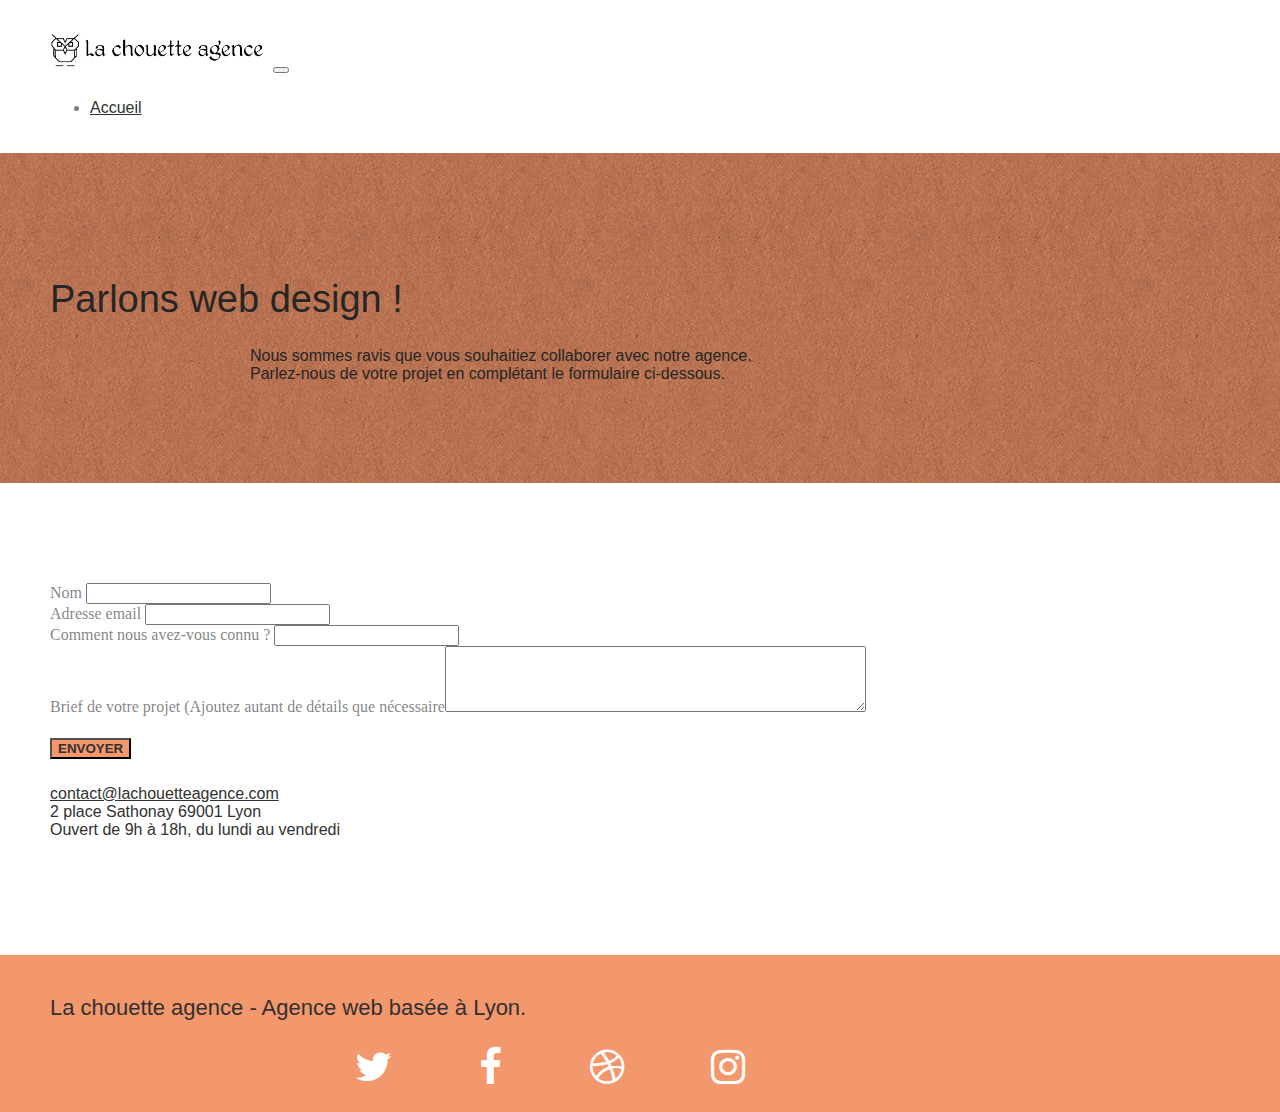
==== page2.html @ eb64a0ef "description meta" ====
<!DOCTYPE html>
<html lang="fr">
	<head>
		<meta charset="utf-8" />
		<meta
			name="viewport"
			content="width=device-width, initial-scale=1.0, viewport-fit=cover"
		/>

		<meta
			property="og:url"
			content="https://levequebenjamin.github.io/BenjaminLeveque_4_28122020/"
		/>
		<meta
			property="og:title"
			content="La chouette agence I Agence web design qui aide les entreprises à devenir attractives et visibles sur Internet I Lyon"
		/>
		<meta
			property="og:description"
			content="Plus votre activité est basée dans une grande ville plus la concurrence sera forte. Alors N'attendez plus, faites-vous accompagner par La Chouette Agence"
		/>
		<meta
			property="og:image"
			content="https://levequebenjamin.github.io/BenjaminLeveque_4_28122020/img/la-chouette-agence-banniere1.webp"
		/>

		<meta
			name="description"
			content="Plus votre activité est basée dans une grande ville plus la concurrence sera forte. Alors N'attendez plus, faites-vous accompagner par La Chouette Agence"
		/>

		<link rel="shortcut icon" type="image/png" href="favicon.webp" />

		<link rel="stylesheet" href="style.min.css" />
		<link rel="stylesheet" href="./css/font-awesome.min.css" />
		<link rel="stylesheet" href="./css/et-line.min.css" />

		<script src="https://code.jquery.com/jquery-3.5.1.min.js" integrity="sha256-9/aliU8dGd2tb6OSsuzixeV4y/faTqgFtohetphbbj0=" crossorigin="anonymous" ></script>
		<link rel="stylesheet" href="https://cdn.jsdelivr.net/npm/bootstrap@4.5.3/dist/css/bootstrap.min.css" integrity="sha384-TX8t27EcRE3e/ihU7zmQxVncDAy5uIKz4rEkgIXeMed4M0jlfIDPvg6uqKI2xXr2" crossorigin="anonymous">
		
		<script src="./js/jqBootstrapValidation.min.js" defer></script>
		<script src="./js/formHandler.min.js" defer></script>

		<title>Contact - La Chouette Agence - Agence web design - Lyon</title>
	</head>

	<body>
		<!-- Principal conteneur -->
		<main class="page-container">
			<!-- bloc-0 -->
			<header class="bloc bgc-white l-bloc" id="bloc-0">
				<!-- AJOUT BALISE HEADER -->
				<div class="container bloc-sm">
					<nav class=" navbar navbar-expand-lg navbar-light">
						<a class="navbar-brand" href="index.html"><img
							src="img/la-chouette-agence.webp"
							alt="La Chouette Agence, web design à Lyon"
						/></a>
						<button class="navbar-toggler" type="button" data-toggle="collapse" data-target="#navbarNav" aria-controls="navbarNav" aria-expanded="false" aria-label="Toggle navigation">
							<span class="navbar-toggler-icon"></span>
						</button>
						<div class="collapse navbar-collapse justify-content-end" id="navbarNav">
							<ul class="focus navbar-nav">
								<li class="nav-item">
									<a class="nav-link" href="index.html">Accueil</a>
								</li>
							</ul>
						</div>
					</nav>
				</div>
			</header>
			<!-- bloc-0 END -->

			<!-- bloc-6 -->
			<section
				class="bloc bg-repeat bgc-atomic-tangerine d-bloc bloc-bg-texture texture-paper"
				id="bloc-6"
			>
				<div class="container bloc-lg">
					<div class="row">
						<div class="col-sm-12">
							<h1 class="text-center hero-bloc-text">Parlons web design !</h1>
							<p class="text-center mg-lg tight-width-whitespace">
								Nous sommes ravis que vous souhaitiez collaborer avec notre
								agence.<br />
								Parlez-nous de votre projet en complétant le formulaire
								ci-dessous.
							</p>
						</div>
					</div>
				</div>
			</section>
			<!-- bloc-6 END -->

			<!-- bloc-7 -->
			<div class="bgc-white l-bloc" id="bloc-7">
				<div class="container bloc-lg">
					<div class="row">
						<div class="col-sm-6">
							<form id="form_1">
								<div class="form-group">
									<label>
										Nom <input id="name" class="form-control" required
									/></label>
								</div>
								<div class="form-group">
									<label>
										Adresse email
										<input
											id="email"
											class="form-control"
											type="email"
											required
									/></label>
								</div>
								<div class="form-group">
									<label>
										Comment nous avez-vous connu ?
										<input
											class="form-control"
											type="email"
											required
											id="input_504"
									/></label>
								</div>
								<div class="form-group">
									<label>
										Brief de votre projet (Ajoutez autant de détails que
										nécessaire<textarea
											id="message"
											class="form-control"
											rows="4"
											cols="50"
											required
										></textarea>
									</label>
								</div>
								<button
									class="bloc-button btn btn-lg btn-block cta-hero btn-atomic-tangerine"
									type="submit"
								>
									Envoyer
								</button>
							</form>
						</div>
						<div class="col-sm-6">
							<p>
								<a href="mailto:bosso27@live.fr">contact@lachouetteagence.com</a><br />2 place Sathonay 69001 Lyon<br />Ouvert
								de 9h à 18h, du lundi au vendredi<br />
							</p>
						</div>
					</div>
				</div>
			</div>
			<!-- bloc-7 END -->
			
			<!-- Footer - bloc-8 -->
			<!-- AJOUT BALISE FOOTER / SEO -->
			<footer class="bloc bgc-atomic-tangerine d-bloc" id="bloc-8">
				<div class="container bloc-sm">
					<div class="row">
						<div class="col-sm-12">
							<!-- AJOUT H2 /SEO -->
							<h2 class="text-center">
								La chouette agence - Agence web basée à Lyon.<br />
							</h2>
							<div class="row-no-gutters social rowFlex">
								<div class="col-sm-3">
									<div class="text-center">
										<!-- AJOUT LIEN TWITTER / SEO -->
										<a class="social dimI" href="https://twitter.com"
											><span
												class="fa fa-twitter icon-md padI"
												aria-hidden="true"
											></span
											><span class="hors-ecran">Marche : </span>
										</a>
									</div>
								</div>
								<div class="col-sm-3">
									<div class="text-center">
										<!-- AJOUT LIEN FACEBOOK / SEO -->
										<a class="social dimI" href="https://facebook.com"
											><span
												class="fa fa-facebook icon-md padI"
												aria-hidden="true"
											></span
											><span class="hors-ecran">Marche : </span></a
										>
									</div>
								</div>
								<div class="col-sm-3">
									<div class="text-center">
										<!-- AJOUT LIEN DRIBBBLE / SEO -->
										<a class="social dimI" href="https://dribbble.com"
											><span
												class="fa fa-dribbble icon-md padI"
												aria-hidden="true"
											></span
											><span class="hors-ecran">Marche : </span></a
										>
									</div>
								</div>
								<div class="col-sm-3">
									<div class="text-center">
										<!-- AJOUT LIEN INSTAGRAM / SEO -->
										<a class="social dimI" href="https://instagram.com"
											><span
												class="fa fa-instagram icon-md padI"
												aria-hidden="true"
											></span
											><span class="hors-ecran">Marche : </span></a
										>
									</div>
								</div>
							</div>
						</div>
					</div>
				</div>
			</footer>
			<!-- Footer - bloc-8 END -->
		</main>
		<!-- Principal conteneur END -->
		<script src="https://cdn.jsdelivr.net/npm/bootstrap@4.5.3/dist/js/bootstrap.bundle.min.js" integrity="sha384-ho+j7jyWK8fNQe+A12Hb8AhRq26LrZ/JpcUGGOn+Y7RsweNrtN/tE3MoK7ZeZDyx" crossorigin="anonymous"></script>
	</body>
</html>
---- style.min.css ----
body{margin:0;padding:0;background:#fff;overflow-x:hidden;-webkit-font-smoothing:antialiased;-moz-osx-font-smoothing:grayscale}a,button{transition:all .3s ease-in-out;outline:0!important}a:hover{text-decoration:none;cursor:pointer}.bloc{width:100%;clear:both;background:50% 50% no-repeat;padding:0 50px;-webkit-background-size:cover;-moz-background-size:cover;-o-background-size:cover;background-size:cover;position:relative}.bloc .container{padding-left:0;padding-right:0}.bloc-lg{padding:100px 50px}.bloc-md{padding:50px}.bloc-sm{padding:20px 20px}.bg-b-edge,.bg-br-edge,.bg-center,.bg-l-edge,.bg-r-edge,.bg-repeat,.bg-t-edge{-webkit-background-size:auto!important;-moz-background-size:auto!important;-o-background-size:auto!important;background-size:auto!important}.bg-repeat{background:repeat}.bg-t-edge{background:top no-repeat}.bloc-bg-texture::before{content:"";background-size:2px 2px;position:absolute;top:0;bottom:0;left:0;right:0}.texture-paper::before{background:url(https://levequebenjamin.github.io/BenjaminLeveque_4_28122020/img/texture-paper.webp);background-size:280px 280px}.b-parallax{background-attachment:fixed}.d-bloc{color:rgba(255,255,255,.7)}.d-bloc button:hover{color:rgba(255,255,255)}.d-bloc .a-btn,.d-bloc .navbar a,.d-bloc .navbar-brand,.d-bloc a .icon-lg,.d-bloc a .icon-md,.d-bloc a .icon-sm,.d-bloc h1 a,.d-bloc h2 a,.d-bloc h3 a,.d-bloc h4 a,.d-bloc h5 a,.d-bloc h6 a,.d-bloc p a{color:rgba(255,255,255)}.d-bloc .a-btn:hover,.d-bloc .navbar a:hover,.d-bloc .navbar-brand:hover,.d-bloc a:hover .icon-lg,.d-bloc a:hover .icon-md,.d-bloc a:hover .icon-sm,.d-bloc h1 a:hover,.d-bloc h2 a:hover,.d-bloc h3 a:hover,.d-bloc h4 a:hover,.d-bloc h5 a:hover,.d-bloc h6 a:hover,.d-bloc p a:hover{color:#364577}.d-bloc .navbar-toggle .icon-bar{background:rgba(255,255,255,1)}.l-bloc{color:rgba(0,0,0,.5)}.l-bloc button:hover{color:rgba(0,0,0,.7)}.l-bloc .a-btn,.l-bloc .navbar a,.l-bloc .navbar-brand,.l-bloc a .icon-lg,.l-bloc a .icon-md,.l-bloc a .icon-sm,.l-bloc h1 a,.l-bloc h2 a,.l-bloc h3 a,.l-bloc h4 a,.l-bloc h5 a,.l-bloc h6 a,.l-bloc p a{color:rgba(0,0,0,.6)}.l-bloc .a-btn:hover,.l-bloc .navbar a:hover,.l-bloc .navbar-brand:hover,.l-bloc a:hover .icon-lg,.l-bloc a:hover .icon-md,.l-bloc a:hover .icon-sm,.l-bloc h1 a:hover,.l-bloc h2 a:hover,.l-bloc h3 a:hover,.l-bloc h4 a:hover,.l-bloc h5 a:hover,.l-bloc h6 a:hover,.l-bloc p a:hover{color:rgba(0,0,0,1)}.l-bloc .navbar-toggle .icon-bar{color:rgba(0,0,0,.6)}.voffset{margin-top:30px}.voffset-lg{margin-top:80px}.row-no-gutters{margin-right:0;margin-left:0}.row.row-no-gutters>[class*=" col-"],.row.row-no-gutters>[class^=col-]{padding-right:0;padding-left:0}#bloc-1-hero h1{font-size:32px}.navbar{margin-bottom:0;z-index:1}.navbar-brand{height:auto;margin:3px 15px;padding:0;font-size:25px;font-weight:400;font-weight:600;line-height:44px}.navbar-brand img{height:40px;margin:10px 5px 0 0;display:inline}.navbar-brand img[src$=svg]{min-width:100px}.nav-center .navbar-brand img{margin:0}.navbar .nav{padding-top:2px;margin-right:-16px;float:right;z-index:1}.nav>li{float:left;margin-top:4px;font-size:16px}.nav>li a:focus,.nav>li a:hover{background:0 0}.navbar-toggle:hover{background:0 0!important}.navbar-toggle .icon-bar{background-color:rgba(0,0,0,.5);width:36px;padding-top:5px;padding-bottom:5px}@media (min-width:768px){.site-navigation{position:absolute;top:50%;right:20px;transform:translate(0,-50%);-webkit-transform:translateY(-50%)}.nav-center{text-align:center}.nav-center .navbar-header{width:100%}.nav-center .nav>li,.nav-center .navbar-brand,.nav-center .navbar-header{float:none;display:inline-block}.nav-center .site-navigation{position:relative;width:100%;right:0;margin-right:0;margin-top:20px}}.nav>li>.dropdown a{background:0 0!important;display:block;padding:14px 15px}.mg-md{margin-top:10px;margin-bottom:20px}.mg-lg{margin-top:10px;margin-bottom:40px}.btn{margin:0 10px 10px 0}.btn-d,.btn-d:focus,.btn-d:hover{color:#fff;background:rgba(0,0,0,.3)}button{outline:0!important}.btn-rd{border-radius:40px}.btn-clean{border:1px solid rgba(0,0,0,.08);border-bottom-color:rgba(0,0,0,.1);text-shadow:0 1px 0 rgba(0,0,1,.1);box-shadow:0 1px 3px rgba(0,0,1,.25),inset 0 1px 0 0 rgba(255,255,255,.15)}.icon-md{font-size:40px!important}.icon-lg{font-size:60px!important}.sm-shadow{text-shadow:0 1px 2px rgba(0,0,0,.3)}a[data-lightbox]{position:relative;display:block;text-align:center}a[data-lightbox]:hover::before{content:"+";font-family:HelveticaNeue-Light,"Helvetica Neue Light","Helvetica Neue",Helvetica,Arial;font-size:32px;width:50px;height:50px;margin-left:-25px;border-radius:50%;background:rgba(0,0,0,.6);color:#fff;font-weight:100;z-index:1;position:absolute;top:50%;transform:translateY(-50%);-webkit-transform:translateY(-50%)}a[data-lightbox]:hover img{opacity:.6;-webkit-animation-fill-mode:none;animation-fill-mode:none}.lightbox-caption{padding:20px;color:#fff;background:rgba(0,0,0,.5);position:absolute;left:15px;right:15px;bottom:5px}.snapshot-lb .lightbox-caption{padding:0;color:rgba(0,0,0,.5);background:0 0}.btn,a,h1,h2,h3,h4,h5,h6,p{font-family:helvetica;font-weight:400;color:#313131!important}.container{max-width:1000px}.hero-bloc-text{font-size:38px}.tight-width-whitespace{max-width:600px;margin:auto auto auto auto}.h1{font-size:20px;font-family:"Open Sans"}.cta-hero{margin-top:22px;color:#fff!important;text-transform:uppercase;font-weight:700}.social{max-width:400px;margin:auto auto auto auto}h2{font-size:22px;line-height:1.4em}h3{font-size:15px;text-transform:uppercase;font-weight:700;color:#333!important}.med-width-whitespace{max-width:800px;margin:auto auto auto auto;box-shadow:0 0 0 #000}h1{color:#333!important}h4{color:#333!important}.icons{margin-bottom:14px;margin-top:24px}.white{color:#fff!important}.portfolio-thumb{margin-bottom:24px}.portfolio-row{margin-bottom:44px;margin-top:50px}.black-background{background-color:rgba(165,147,99,.7);padding:40px 40px 40px 40px}.bgc-white{background-color:#fff}.bgc-dark-slate-blue{background-color:#364577}.bgc-atomic-tangerine{background-color:#f3976c}.tc-white{color:#f3976c!important}.btn-atomic-tangerine{background:#f3976c!important;color:#313131!important}.btn-atomic-tangerine:hover{background:#364577!important;color:#fff!important}.icon-dark-slate-blue{color:#364577!important;border-color:#364577!important}.bg-lines-h2-bg{background-image:url(https://levequebenjamin.github.io/BenjaminLeveque_4_28122020/img/lines-h2-bg.webp)}.bg-banniere{background-image:url(https://levequebenjamin.github.io/BenjaminLeveque_4_28122020/img/la-chouette-agence-banniere.webp)}.bg-presentation{background-image:url(https://levequebenjamin.github.io/BenjaminLeveque_4_28122020/img/image-de-presentation.webp)}@media (max-width:1024px){.bloc{padding-left:20px;padding-right:20px}}@media (max-width:992px) and (min-width:768px){.navbar .nav{max-width:80%}.nav-center.navbar .nav{max-width:100%}}@media only screen and (min-device-width:768px) and (max-device-width:1024px) and (orientation:landscape){.b-parallax{background-attachment:scroll}}@media only screen and (min-device-width:1024px) and (max-device-width:1366px) and (-webkit-min-device-pixel-ratio:1.5){.b-parallax{background-attachment:scroll}}@media (max-width:991px){.container{width:100%}.b-parallax{background-attachment:scroll}#hero-bloc,.page-container{overflow-x:hidden;position:relative}.bloc{padding-left:constant(safe-area-inset-left);padding-right:constant(safe-area-inset-right)}}@media (max-width:767px){.page-container{overflow-x:hidden;position:relative}h1,h2,h3,h4,h5,h6,p{padding-left:10px!important;padding-right:10px!important}.b-parallax{background-attachment:scroll}.navbar .nav{padding-top:0;border-top:1px solid rgba(0,0,0,.2);float:none!important}.navbar.row{margin-left:0;margin-right:0}.site-navigation{position:inherit;transform:none;-webkit-transform:none;-ms-transform:none}.nav>li{margin-top:0;border-bottom:1px solid rgba(0,0,0,.1);background:rgba(0,0,0,.05);text-align:left;padding-left:15px;width:100%}.nav>li:hover{background:rgba(0,0,0,.08)}#hero-bloc .navbar .nav{background:rgba(0,0,0,.8)}#hero-bloc .navbar .nav a{color:rgba(255,255,255,.6)}.hero{padding:50px 0}.hero-nav{left:-1px;right:-1px}.navbar-collapse{padding:0;overflow-x:hidden;-webkit-box-shadow:none;box-shadow:none}.navbar-brand img{width:auto}.bloc{padding-left:0;padding-right:0}.bloc-lg{padding:40px 0}.bloc-md,.bloc-sm{padding-left:0;padding-right:0}.a-block{padding:0 10px}.voffset{margin-top:5px}.voffset-md{margin-top:20px}.voffset-lg{margin-top:30px}}@media (max-width:400px){.bloc{padding-left:0;padding-right:0}}.focus li a:focus{background-color:#364577;color:#fff!important}.focus a:focus{background-color:#364577;color:#fff!important}.d-bloc a:focus .icon-md{color:#364577!important}a[data-lightbox]:focus img{opacity:.6;-webkit-animation-fill-mode:none;animation-fill-mode:none}.rowFlex{display:flex;justify-content:space-between}.marginImg img{margin:auto}@media all and (max-width:425px){.black-background{padding:20px 0 20px 0}}.padI{padding:5px}.hors-ecran{position:absolute;left:-99999rem}.widthArticle{width: 270px!important}.paddingPortfolioH2{padding-bottom:40px}.navbar-brand{margin:0!important}
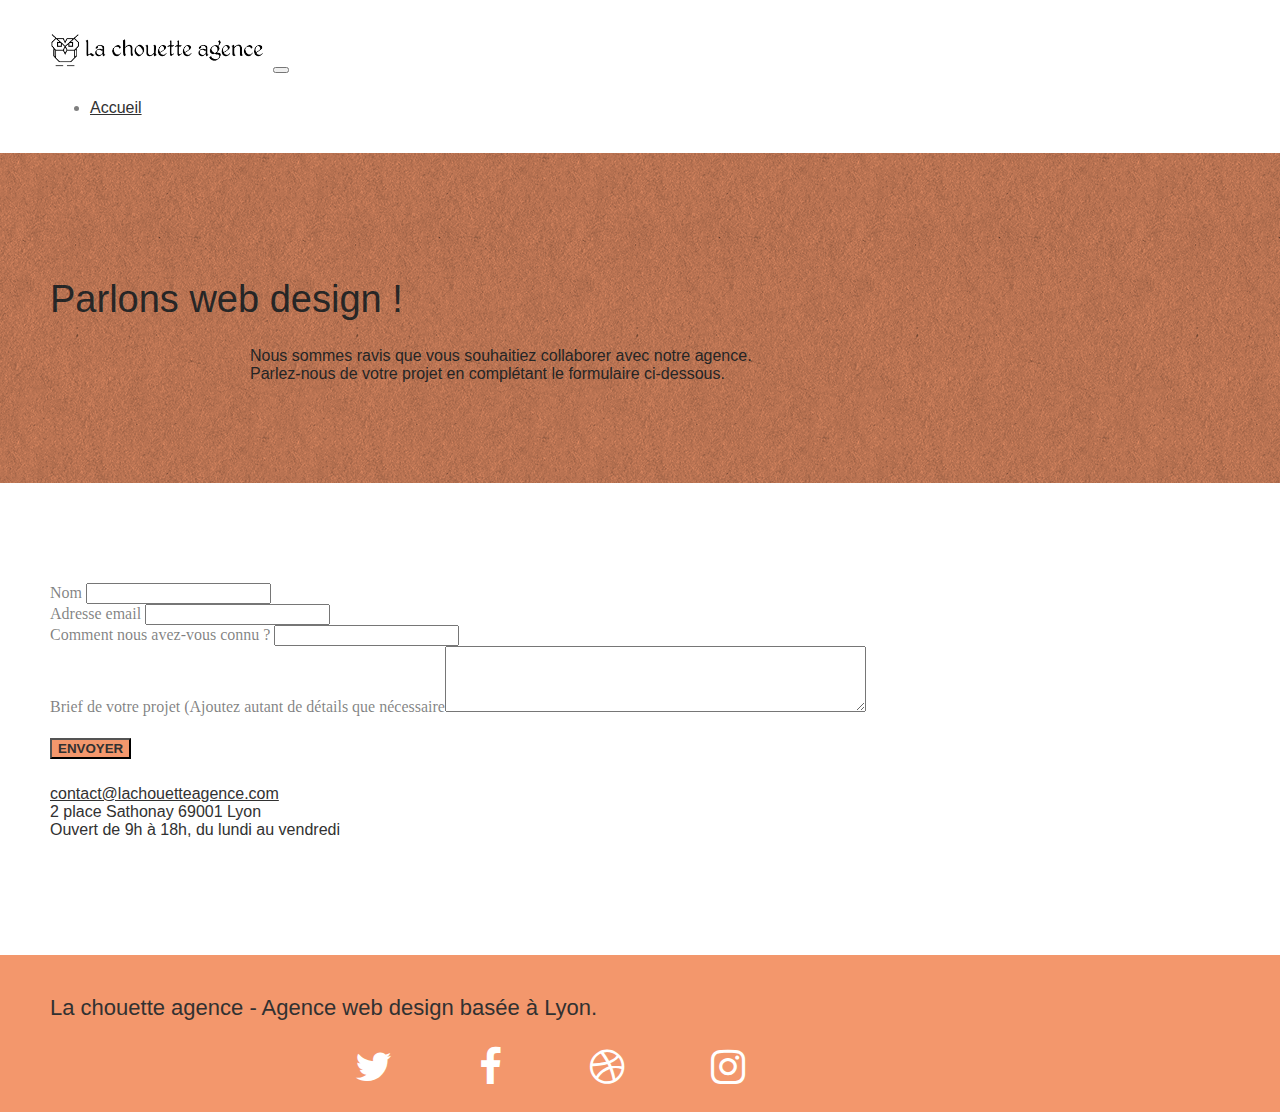
==== commit 167a7a5e: "derniere modif avant soutenance" ====
--- a/page2.html
+++ b/page2.html
@@ -6,27 +6,28 @@
 			name="viewport"
 			content="width=device-width, initial-scale=1.0, viewport-fit=cover"
 		/>
-
+		<!-- AJOUT OPEN GRAPH POUR RESEAUX SOCIAUX-->
 		<meta
 			property="og:url"
 			content="https://levequebenjamin.github.io/BenjaminLeveque_4_28122020/"
 		/>
 		<meta
 			property="og:title"
-			content="La chouette agence I Agence web design qui aide les entreprises à devenir attractives et visibles sur Internet I Lyon"
+			content="Page contact, La chouette agence, agence web design qui aide les entreprises à devenir attractives et visibles sur Internet basée à Lyon"
 		/>
 		<meta
 			property="og:description"
-			content="Plus votre activité est basée dans une grande ville plus la concurrence sera forte. Alors N'attendez plus, faites-vous accompagner par La Chouette Agence"
+			content="Page contact, faites-vous accompagner par La Chouette Agence, agence de web design basée à Lyon"
 		/>
 		<meta
 			property="og:image"
 			content="https://levequebenjamin.github.io/BenjaminLeveque_4_28122020/img/la-chouette-agence-banniere1.webp"
 		/>
 
+		<!-- AJOUT META DESCIPTION-->
 		<meta
 			name="description"
-			content="Plus votre activité est basée dans une grande ville plus la concurrence sera forte. Alors N'attendez plus, faites-vous accompagner par La Chouette Agence"
+			content="Page contact, faites-vous accompagner par La Chouette Agence, agence de web design basée à Lyon"
 		/>
 
 		<link rel="shortcut icon" type="image/png" href="favicon.webp" />
@@ -35,11 +36,22 @@
 		<link rel="stylesheet" href="./css/font-awesome.min.css" />
 		<link rel="stylesheet" href="./css/et-line.min.css" />
 
-		<script src="https://code.jquery.com/jquery-3.5.1.min.js" integrity="sha256-9/aliU8dGd2tb6OSsuzixeV4y/faTqgFtohetphbbj0=" crossorigin="anonymous" ></script>
-		<link rel="stylesheet" href="https://cdn.jsdelivr.net/npm/bootstrap@4.5.3/dist/css/bootstrap.min.css" integrity="sha384-TX8t27EcRE3e/ihU7zmQxVncDAy5uIKz4rEkgIXeMed4M0jlfIDPvg6uqKI2xXr2" crossorigin="anonymous">
-		
-		<script src="./js/jqBootstrapValidation.min.js" defer></script>
-		<script src="./js/formHandler.min.js" defer></script>
+		<!-- AJOUT CLE INTEGRITE JAVASCIPT ET BOOTSTRAP-->
+		<script
+			defer
+			src="https://code.jquery.com/jquery-3.5.1.min.js"
+			integrity="sha256-9/aliU8dGd2tb6OSsuzixeV4y/faTqgFtohetphbbj0="
+			crossorigin="anonymous"
+		></script>
+		<link
+			rel="stylesheet"
+			href="https://cdn.jsdelivr.net/npm/bootstrap@4.5.3/dist/css/bootstrap.min.css"
+			integrity="sha384-TX8t27EcRE3e/ihU7zmQxVncDAy5uIKz4rEkgIXeMed4M0jlfIDPvg6uqKI2xXr2"
+			crossorigin="anonymous"
+		/>
+
+		<script defer src="./js/jqBootstrapValidation.min.js"></script>
+		<script defer src="./js/formHandler.min.js"></script>
 
 		<title>Contact - La Chouette Agence - Agence web design - Lyon</title>
 	</head>
@@ -51,15 +63,27 @@
 			<header class="bloc bgc-white l-bloc" id="bloc-0">
 				<!-- AJOUT BALISE HEADER -->
 				<div class="container bloc-sm">
-					<nav class=" navbar navbar-expand-lg navbar-light">
-						<a class="navbar-brand" href="index.html"><img
-							src="img/la-chouette-agence.webp"
-							alt="La Chouette Agence, web design à Lyon"
+					<nav class="navbar navbar-expand-lg navbar-light">
+						<a class="navbar-brand" href="index.html"
+							><img
+								src="img/la-chouette-agence.webp"
+								alt="La Chouette Agence, web design à Lyon"
 						/></a>
-						<button class="navbar-toggler" type="button" data-toggle="collapse" data-target="#navbarNav" aria-controls="navbarNav" aria-expanded="false" aria-label="Toggle navigation">
+						<button
+							class="navbar-toggler"
+							type="button"
+							data-toggle="collapse"
+							data-target="#navbarNav"
+							aria-controls="navbarNav"
+							aria-expanded="false"
+							aria-label="Toggle navigation"
+						>
 							<span class="navbar-toggler-icon"></span>
 						</button>
-						<div class="collapse navbar-collapse justify-content-end" id="navbarNav">
+						<div
+							class="collapse navbar-collapse justify-content-end"
+							id="navbarNav"
+						>
 							<ul class="focus navbar-nav">
 								<li class="nav-item">
 									<a class="nav-link" href="index.html">Accueil</a>
@@ -145,15 +169,16 @@
 						</div>
 						<div class="col-sm-6">
 							<p>
-								<a href="mailto:bosso27@live.fr">contact@lachouetteagence.com</a><br />2 place Sathonay 69001 Lyon<br />Ouvert
-								de 9h à 18h, du lundi au vendredi<br />
+								<a href="mailto:bosso27@live.fr">contact@lachouetteagence.com</a
+								><br />2 place Sathonay 69001 Lyon<br />Ouvert de 9h à 18h, du
+								lundi au vendredi<br />
 							</p>
 						</div>
 					</div>
 				</div>
 			</div>
 			<!-- bloc-7 END -->
-			
+
 			<!-- Footer - bloc-8 -->
 			<!-- AJOUT BALISE FOOTER / SEO -->
 			<footer class="bloc bgc-atomic-tangerine d-bloc" id="bloc-8">
@@ -162,7 +187,7 @@
 						<div class="col-sm-12">
 							<!-- AJOUT H2 /SEO -->
 							<h2 class="text-center">
-								La chouette agence - Agence web basée à Lyon.<br />
+								La chouette agence - Agence web design basée à Lyon.<br />
 							</h2>
 							<div class="row-no-gutters social rowFlex">
 								<div class="col-sm-3">
@@ -221,6 +246,12 @@
 			<!-- Footer - bloc-8 END -->
 		</main>
 		<!-- Principal conteneur END -->
-		<script src="https://cdn.jsdelivr.net/npm/bootstrap@4.5.3/dist/js/bootstrap.bundle.min.js" integrity="sha384-ho+j7jyWK8fNQe+A12Hb8AhRq26LrZ/JpcUGGOn+Y7RsweNrtN/tE3MoK7ZeZDyx" crossorigin="anonymous"></script>
+		<!-- AJOUT CLE INTEGRITE BOOTSTRAP -->
+		<script
+			defer
+			src="https://cdn.jsdelivr.net/npm/bootstrap@4.5.3/dist/js/bootstrap.bundle.min.js"
+			integrity="sha384-ho+j7jyWK8fNQe+A12Hb8AhRq26LrZ/JpcUGGOn+Y7RsweNrtN/tE3MoK7ZeZDyx"
+			crossorigin="anonymous"
+		></script>
 	</body>
 </html>
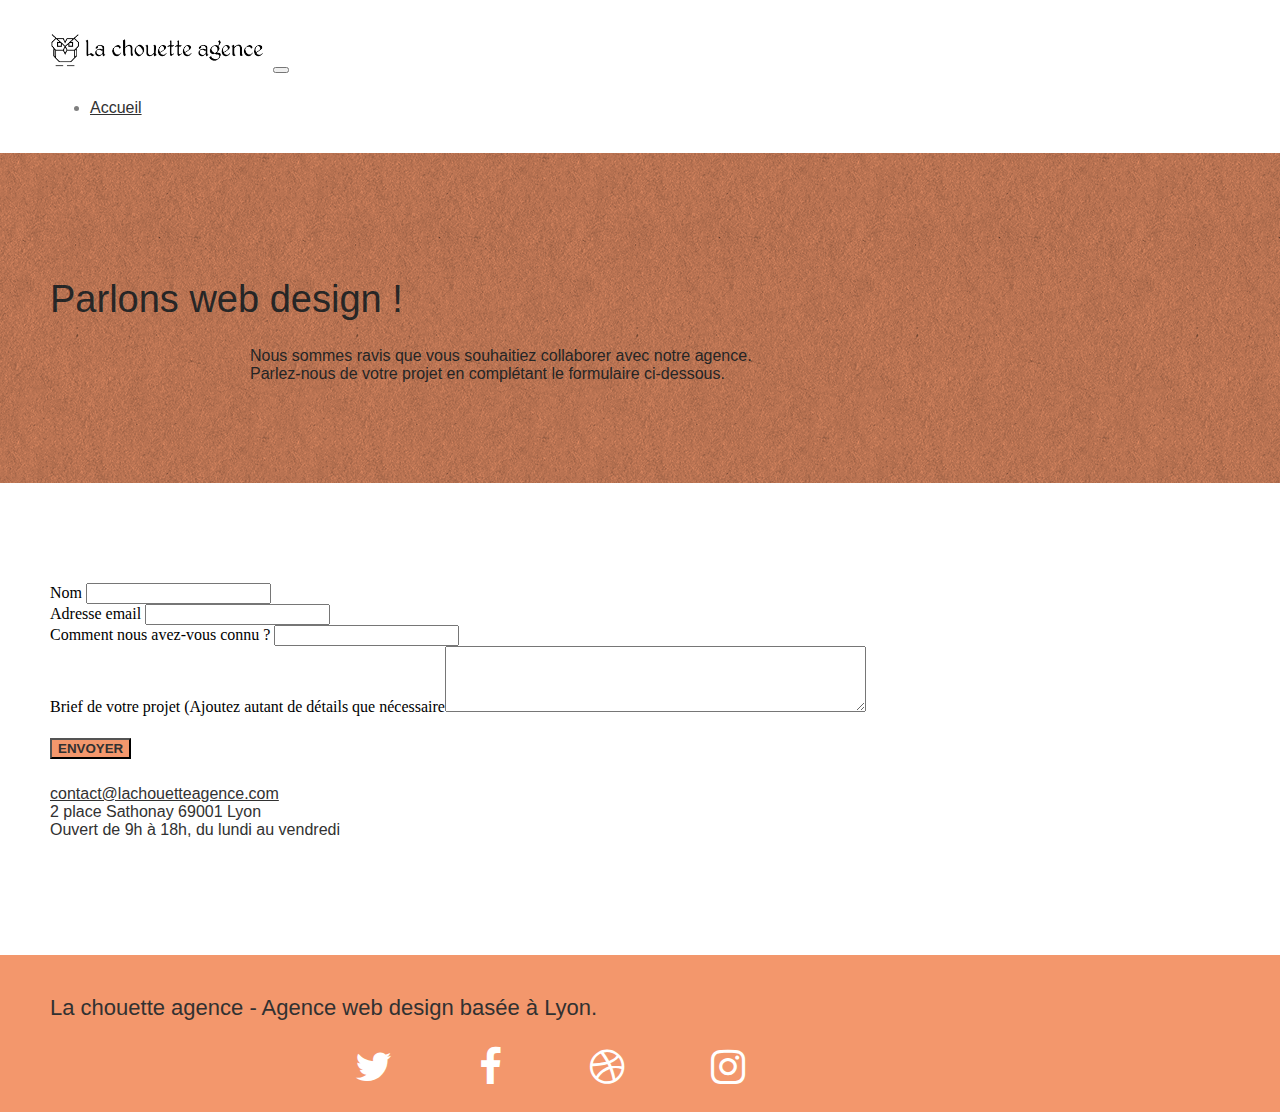
==== commit a3f8ae0b: "modif page contact" ====
--- a/page2.html
+++ b/page2.html
@@ -117,7 +117,7 @@
 			<!-- bloc-6 END -->
 
 			<!-- bloc-7 -->
-			<div class="bgc-white l-bloc" id="bloc-7">
+			<div id="bloc-7">
 				<div class="container bloc-lg">
 					<div class="row">
 						<div class="col-sm-6">
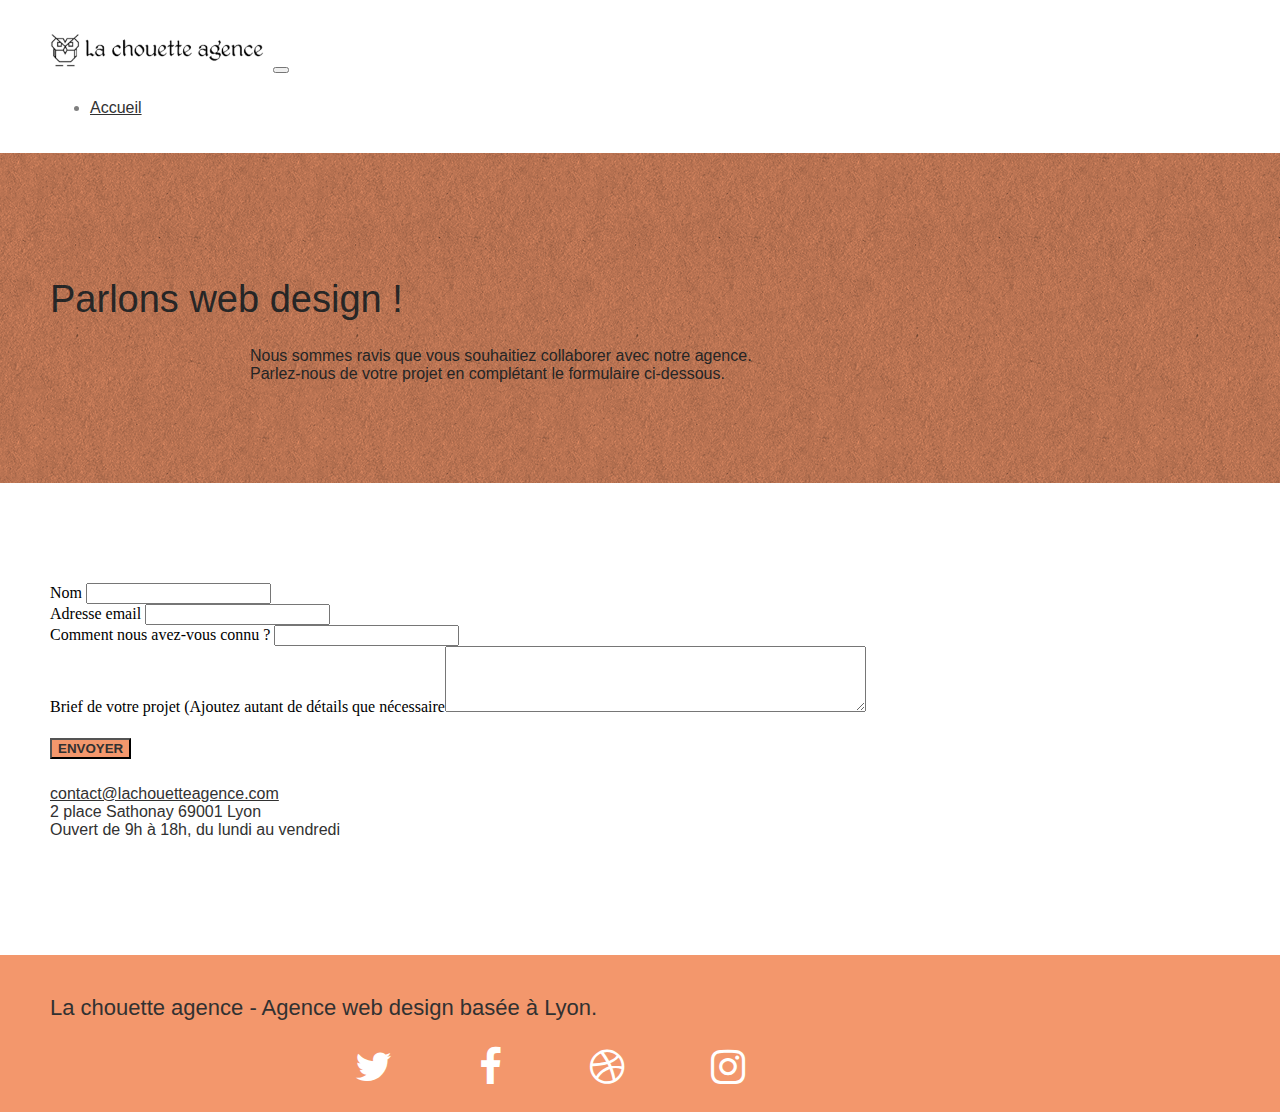
==== commit e75110dd: "google" ====
--- a/page2.html
+++ b/page2.html
@@ -53,6 +53,21 @@
 		<script defer src="./js/jqBootstrapValidation.min.js"></script>
 		<script defer src="./js/formHandler.min.js"></script>
 
+		<!-- Global site tag (gtag.js) - Google Analytics -->
+		<script
+			async
+			src="https://www.googletagmanager.com/gtag/js?id=G-M7PMS1FWGZ"
+		></script>
+		<script>
+			window.dataLayer = window.dataLayer || [];
+			function gtag() {
+				dataLayer.push(arguments);
+			}
+			gtag('js', new Date());
+
+			gtag('config', 'G-M7PMS1FWGZ');
+		</script>
+		
 		<title>Contact - La Chouette Agence - Agence web design - Lyon</title>
 	</head>
 
--- a/style.min.css
+++ b/style.min.css
@@ -1 +1,2 @@
-body{margin:0;padding:0;background:#fff;overflow-x:hidden;-webkit-font-smoothing:antialiased;-moz-osx-font-smoothing:grayscale}a,button{transition:all .3s ease-in-out;outline:0!important}a:hover{text-decoration:none;cursor:pointer}.bloc{width:100%;clear:both;background:50% 50% no-repeat;padding:0 50px;-webkit-background-size:cover;-moz-background-size:cover;-o-background-size:cover;background-size:cover;position:relative}.bloc .container{padding-left:0;padding-right:0}.bloc-lg{padding:100px 50px}.bloc-md{padding:50px}.bloc-sm{padding:20px 20px}.bg-b-edge,.bg-br-edge,.bg-center,.bg-l-edge,.bg-r-edge,.bg-repeat,.bg-t-edge{-webkit-background-size:auto!important;-moz-background-size:auto!important;-o-background-size:auto!important;background-size:auto!important}.bg-repeat{background:repeat}.bg-t-edge{background:top no-repeat}.bloc-bg-texture::before{content:"";background-size:2px 2px;position:absolute;top:0;bottom:0;left:0;right:0}.texture-paper::before{background:url(https://levequebenjamin.github.io/BenjaminLeveque_4_28122020/img/texture-paper.webp);background-size:280px 280px}.b-parallax{background-attachment:fixed}.d-bloc{color:rgba(255,255,255,.7)}.d-bloc button:hover{color:rgba(255,255,255)}.d-bloc .a-btn,.d-bloc .navbar a,.d-bloc .navbar-brand,.d-bloc a .icon-lg,.d-bloc a .icon-md,.d-bloc a .icon-sm,.d-bloc h1 a,.d-bloc h2 a,.d-bloc h3 a,.d-bloc h4 a,.d-bloc h5 a,.d-bloc h6 a,.d-bloc p a{color:rgba(255,255,255)}.d-bloc .a-btn:hover,.d-bloc .navbar a:hover,.d-bloc .navbar-brand:hover,.d-bloc a:hover .icon-lg,.d-bloc a:hover .icon-md,.d-bloc a:hover .icon-sm,.d-bloc h1 a:hover,.d-bloc h2 a:hover,.d-bloc h3 a:hover,.d-bloc h4 a:hover,.d-bloc h5 a:hover,.d-bloc h6 a:hover,.d-bloc p a:hover{color:#364577}.d-bloc .navbar-toggle .icon-bar{background:rgba(255,255,255,1)}.l-bloc{color:rgba(0,0,0,.5)}.l-bloc button:hover{color:rgba(0,0,0,.7)}.l-bloc .a-btn,.l-bloc .navbar a,.l-bloc .navbar-brand,.l-bloc a .icon-lg,.l-bloc a .icon-md,.l-bloc a .icon-sm,.l-bloc h1 a,.l-bloc h2 a,.l-bloc h3 a,.l-bloc h4 a,.l-bloc h5 a,.l-bloc h6 a,.l-bloc p a{color:rgba(0,0,0,.6)}.l-bloc .a-btn:hover,.l-bloc .navbar a:hover,.l-bloc .navbar-brand:hover,.l-bloc a:hover .icon-lg,.l-bloc a:hover .icon-md,.l-bloc a:hover .icon-sm,.l-bloc h1 a:hover,.l-bloc h2 a:hover,.l-bloc h3 a:hover,.l-bloc h4 a:hover,.l-bloc h5 a:hover,.l-bloc h6 a:hover,.l-bloc p a:hover{color:rgba(0,0,0,1)}.l-bloc .navbar-toggle .icon-bar{color:rgba(0,0,0,.6)}.voffset{margin-top:30px}.voffset-lg{margin-top:80px}.row-no-gutters{margin-right:0;margin-left:0}.row.row-no-gutters>[class*=" col-"],.row.row-no-gutters>[class^=col-]{padding-right:0;padding-left:0}#bloc-1-hero h1{font-size:32px}.navbar{margin-bottom:0;z-index:1}.navbar-brand{height:auto;margin:3px 15px;padding:0;font-size:25px;font-weight:400;font-weight:600;line-height:44px}.navbar-brand img{height:40px;margin:10px 5px 0 0;display:inline}.navbar-brand img[src$=svg]{min-width:100px}.nav-center .navbar-brand img{margin:0}.navbar .nav{padding-top:2px;margin-right:-16px;float:right;z-index:1}.nav>li{float:left;margin-top:4px;font-size:16px}.nav>li a:focus,.nav>li a:hover{background:0 0}.navbar-toggle:hover{background:0 0!important}.navbar-toggle .icon-bar{background-color:rgba(0,0,0,.5);width:36px;padding-top:5px;padding-bottom:5px}@media (min-width:768px){.site-navigation{position:absolute;top:50%;right:20px;transform:translate(0,-50%);-webkit-transform:translateY(-50%)}.nav-center{text-align:center}.nav-center .navbar-header{width:100%}.nav-center .nav>li,.nav-center .navbar-brand,.nav-center .navbar-header{float:none;display:inline-block}.nav-center .site-navigation{position:relative;width:100%;right:0;margin-right:0;margin-top:20px}}.nav>li>.dropdown a{background:0 0!important;display:block;padding:14px 15px}.mg-md{margin-top:10px;margin-bottom:20px}.mg-lg{margin-top:10px;margin-bottom:40px}.btn{margin:0 10px 10px 0}.btn-d,.btn-d:focus,.btn-d:hover{color:#fff;background:rgba(0,0,0,.3)}button{outline:0!important}.btn-rd{border-radius:40px}.btn-clean{border:1px solid rgba(0,0,0,.08);border-bottom-color:rgba(0,0,0,.1);text-shadow:0 1px 0 rgba(0,0,1,.1);box-shadow:0 1px 3px rgba(0,0,1,.25),inset 0 1px 0 0 rgba(255,255,255,.15)}.icon-md{font-size:40px!important}.icon-lg{font-size:60px!important}.sm-shadow{text-shadow:0 1px 2px rgba(0,0,0,.3)}a[data-lightbox]{position:relative;display:block;text-align:center}a[data-lightbox]:hover::before{content:"+";font-family:HelveticaNeue-Light,"Helvetica Neue Light","Helvetica Neue",Helvetica,Arial;font-size:32px;width:50px;height:50px;margin-left:-25px;border-radius:50%;background:rgba(0,0,0,.6);color:#fff;font-weight:100;z-index:1;position:absolute;top:50%;transform:translateY(-50%);-webkit-transform:translateY(-50%)}a[data-lightbox]:hover img{opacity:.6;-webkit-animation-fill-mode:none;animation-fill-mode:none}.lightbox-caption{padding:20px;color:#fff;background:rgba(0,0,0,.5);position:absolute;left:15px;right:15px;bottom:5px}.snapshot-lb .lightbox-caption{padding:0;color:rgba(0,0,0,.5);background:0 0}.btn,a,h1,h2,h3,h4,h5,h6,p{font-family:helvetica;font-weight:400;color:#313131!important}.container{max-width:1000px}.hero-bloc-text{font-size:38px}.tight-width-whitespace{max-width:600px;margin:auto auto auto auto}.h1{font-size:20px;font-family:"Open Sans"}.cta-hero{margin-top:22px;color:#fff!important;text-transform:uppercase;font-weight:700}.social{max-width:400px;margin:auto auto auto auto}h2{font-size:22px;line-height:1.4em}h3{font-size:15px;text-transform:uppercase;font-weight:700;color:#333!important}.med-width-whitespace{max-width:800px;margin:auto auto auto auto;box-shadow:0 0 0 #000}h1{color:#333!important}h4{color:#333!important}.icons{margin-bottom:14px;margin-top:24px}.white{color:#fff!important}.portfolio-thumb{margin-bottom:24px}.portfolio-row{margin-bottom:44px;margin-top:50px}.black-background{background-color:rgba(165,147,99,.7);padding:40px 40px 40px 40px}.bgc-white{background-color:#fff}.bgc-dark-slate-blue{background-color:#364577}.bgc-atomic-tangerine{background-color:#f3976c}.tc-white{color:#f3976c!important}.btn-atomic-tangerine{background:#f3976c!important;color:#313131!important}.btn-atomic-tangerine:hover{background:#364577!important;color:#fff!important}.icon-dark-slate-blue{color:#364577!important;border-color:#364577!important}.bg-lines-h2-bg{background-image:url(https://levequebenjamin.github.io/BenjaminLeveque_4_28122020/img/lines-h2-bg.webp)}.bg-banniere{background-image:url(https://levequebenjamin.github.io/BenjaminLeveque_4_28122020/img/la-chouette-agence-banniere.webp)}.bg-presentation{background-image:url(https://levequebenjamin.github.io/BenjaminLeveque_4_28122020/img/image-de-presentation.webp)}@media (max-width:1024px){.bloc{padding-left:20px;padding-right:20px}}@media (max-width:992px) and (min-width:768px){.navbar .nav{max-width:80%}.nav-center.navbar .nav{max-width:100%}}@media only screen and (min-device-width:768px) and (max-device-width:1024px) and (orientation:landscape){.b-parallax{background-attachment:scroll}}@media only screen and (min-device-width:1024px) and (max-device-width:1366px) and (-webkit-min-device-pixel-ratio:1.5){.b-parallax{background-attachment:scroll}}@media (max-width:991px){.container{width:100%}.b-parallax{background-attachment:scroll}#hero-bloc,.page-container{overflow-x:hidden;position:relative}.bloc{padding-left:constant(safe-area-inset-left);padding-right:constant(safe-area-inset-right)}}@media (max-width:767px){.page-container{overflow-x:hidden;position:relative}h1,h2,h3,h4,h5,h6,p{padding-left:10px!important;padding-right:10px!important}.b-parallax{background-attachment:scroll}.navbar .nav{padding-top:0;border-top:1px solid rgba(0,0,0,.2);float:none!important}.navbar.row{margin-left:0;margin-right:0}.site-navigation{position:inherit;transform:none;-webkit-transform:none;-ms-transform:none}.nav>li{margin-top:0;border-bottom:1px solid rgba(0,0,0,.1);background:rgba(0,0,0,.05);text-align:left;padding-left:15px;width:100%}.nav>li:hover{background:rgba(0,0,0,.08)}#hero-bloc .navbar .nav{background:rgba(0,0,0,.8)}#hero-bloc .navbar .nav a{color:rgba(255,255,255,.6)}.hero{padding:50px 0}.hero-nav{left:-1px;right:-1px}.navbar-collapse{padding:0;overflow-x:hidden;-webkit-box-shadow:none;box-shadow:none}.navbar-brand img{width:auto}.bloc{padding-left:0;padding-right:0}.bloc-lg{padding:40px 0}.bloc-md,.bloc-sm{padding-left:0;padding-right:0}.a-block{padding:0 10px}.voffset{margin-top:5px}.voffset-md{margin-top:20px}.voffset-lg{margin-top:30px}}@media (max-width:400px){.bloc{padding-left:0;padding-right:0}}.focus li a:focus{background-color:#364577;color:#fff!important}.focus a:focus{background-color:#364577;color:#fff!important}.d-bloc a:focus .icon-md{color:#364577!important}a[data-lightbox]:focus img{opacity:.6;-webkit-animation-fill-mode:none;animation-fill-mode:none}.rowFlex{display:flex;justify-content:space-between}.marginImg img{margin:auto}@media all and (max-width:425px){.black-background{padding:20px 0 20px 0}}.padI{padding:5px}.hors-ecran{position:absolute;left:-99999rem}.widthArticle{width: 270px!important}.paddingPortfolioH2{padding-bottom:40px}.navbar-brand{margin:0!important}+body{margin:0;padding:0;background:#fff;overflow-x:hidden;-webkit-font-smoothing:antialiased;-moz-osx-font-smoothing:grayscale}a,button{transition:all .3s ease-in-out;outline:0!important}a:hover{text-decoration:none;cursor:pointer}.bloc{width:100%;clear:both;background:50% 50% no-repeat;padding:0 50px;-webkit-background-size:cover;-moz-background-size:cover;-o-background-size:cover;background-size:cover;position:relative}.bloc .container{padding-left:0;padding-right:0}.bloc-lg{padding:100px 50px}.bloc-md{padding:50px}.bloc-sm{padding:20px 20px}.bg-b-edge,.bg-br-edge,.bg-center,.bg-l-edge,.bg-r-edge,.bg-repeat,.bg-t-edge{-webkit-background-size:auto!important;-moz-background-size:auto!important;-o-background-size:auto!important;background-size:auto!important}.bg-repeat{background:repeat}.bg-t-edge{background:top no-repeat}.bloc-bg-texture::before{content:"";background-size:2px 2px;position:absolute;top:0;bottom:0;left:0;right:0}.texture-paper::before{background:url(https://levequebenjamin.github.io/BenjaminLeveque_4_28122020/img/texture-paper.webp);background-size:280px 280px}.b-parallax{background-attachment:fixed}.d-bloc{color:rgba(255,255,255,.7)}.d-bloc button:hover{color:rgba(255,255,255)}.d-bloc .a-btn,.d-bloc .navbar a,.d-bloc .navbar-brand,.d-bloc a .icon-lg,.d-bloc a .icon-md,.d-bloc a .icon-sm,.d-bloc h1 a,.d-bloc h2 a,.d-bloc h3 a,.d-bloc h4 a,.d-bloc h5 a,.d-bloc h6 a,.d-bloc p a{color:rgba(255,255,255)}.d-bloc .a-btn:hover,.d-bloc .navbar a:hover,.d-bloc .navbar-brand:hover,.d-bloc a:hover .icon-lg,.d-bloc a:hover .icon-md,.d-bloc a:hover .icon-sm,.d-bloc h1 a:hover,.d-bloc h2 a:hover,.d-bloc h3 a:hover,.d-bloc h4 a:hover,.d-bloc h5 a:hover,.d-bloc h6 a:hover,.d-bloc p a:hover{color:#364577}.d-bloc .navbar-toggle .icon-bar{background:rgba(255,255,255,1)}.l-bloc{color:rgba(0,0,0,.5)}.l-bloc button:hover{color:rgba(0,0,0,.7)}.l-bloc .a-btn,.l-bloc .navbar a,.l-bloc .navbar-brand,.l-bloc a .icon-lg,.l-bloc a .icon-md,.l-bloc a .icon-sm,.l-bloc h1 a,.l-bloc h2 a,.l-bloc h3 a,.l-bloc h4 a,.l-bloc h5 a,.l-bloc h6 a,.l-bloc p a{color:rgba(0,0,0,.6)}.l-bloc .a-btn:hover,.l-bloc .navbar a:hover,.l-bloc .navbar-brand:hover,.l-bloc a:hover .icon-lg,.l-bloc a:hover .icon-md,.l-bloc a:hover .icon-sm,.l-bloc h1 a:hover,.l-bloc h2 a:hover,.l-bloc h3 a:hover,.l-bloc h4 a:hover,.l-bloc h5 a:hover,.l-bloc h6 a:hover,.l-bloc p a:hover{color:rgba(0,0,0,1)}.l-bloc .navbar-toggle .icon-bar{color:rgba(0,0,0,.6)}.voffset{margin-top:30px}.voffset-lg{margin-top:80px}.row-no-gutters{margin-right:0;margin-left:0}.row.row-no-gutters>[class*=" col-"],.row.row-no-gutters>[class^=col-]{padding-right:0;padding-left:0}#bloc-1-hero h1{font-size:32px}.navbar{margin-bottom:0;z-index:1}.navbar-brand{height:auto;margin:3px 15px;padding:0;font-size:25px;font-weight:400;font-weight:600;line-height:44px}.navbar-brand img{height:40px;margin:10px 5px 0 0;display:inline}.navbar-brand img[src$=svg]{min-width:100px}.nav-center .navbar-brand img{margin:0}.navbar .nav{padding-top:2px;margin-right:-16px;float:right;z-index:1}.nav>li{float:left;margin-top:4px;font-size:16px}.nav>li a:focus,.nav>li a:hover{background:0 0}.navbar-toggle:hover{background:0 0!important}.navbar-toggle .icon-bar{background-color:rgba(0,0,0,.5);width:36px;padding-top:5px;padding-bottom:5px}@media (min-width:768px){.site-navigation{position:absolute;top:50%;right:20px;transform:translate(0,-50%);-webkit-transform:translateY(-50%)}.nav-center{text-align:center}.nav-center .navbar-header{width:100%}.nav-center .nav>li,.nav-center .navbar-brand,.nav-center .navbar-header{float:none;display:inline-block}.nav-center .site-navigation{position:relative;width:100%;right:0;margin-right:0;margin-top:20px}}.nav>li>.dropdown a{background:0 0!important;display:block;padding:14px 15px}.mg-md{margin-top:10px;margin-bottom:20px}.mg-lg{margin-top:10px;margin-bottom:40px}.btn{margin:0 10px 10px 0}.btn-d,.btn-d:focus,.btn-d:hover{color:#fff;background:rgba(0,0,0,.3)}button{outline:0!important}.btn-rd{border-radius:40px}.btn-clean{border:1px solid rgba(0,0,0,.08);border-bottom-color:rgba(0,0,0,.1);text-shadow:0 1px 0 rgba(0,0,1,.1);box-shadow:0 1px 3px rgba(0,0,1,.25),inset 0 1px 0 0 rgba(255,255,255,.15)}.icon-md{font-size:40px!important}.icon-lg{font-size:60px!important}.sm-shadow{text-shadow:0 1px 2px rgba(0,0,0,.3)}a[data-lightbox]{position:relative;display:block;text-align:center}a[data-lightbox]:hover::before{content:"+";font-family:HelveticaNeue-Light,"Helvetica Neue Light","Helvetica Neue",Helvetica,Arial;font-size:32px;width:50px;height:50px;margin-left:-25px;border-radius:50%;background:rgba(0,0,0,.6);color:#fff;font-weight:100;z-index:1;position:absolute;top:50%;transform:translateY(-50%);-webkit-transform:translateY(-50%)}a[data-lightbox]:hover img{opacity:.6;-webkit-animation-fill-mode:none;animation-fill-mode:none}.lightbox-caption{padding:20px;color:#fff;background:rgba(0,0,0,.5);position:absolute;left:15px;right:15px;bottom:5px}.snapshot-lb .lightbox-caption{padding:0;color:rgba(0,0,0,.5);background:0 0}.btn,a,h1,h2,h3,h4,h5,h6,p{font-family:helvetica;font-weight:400;color:#313131!important}.container{max-width:1000px}.hero-bloc-text{font-size:38px}.tight-width-whitespace{max-width:600px;margin:auto auto auto auto}.h1{font-size:20px;font-family:"Open Sans"}.cta-hero{margin-top:22px;color:#fff!important;text-transform:uppercase;font-weight:700}.social{max-width:400px;margin:auto auto auto auto}h2{font-size:22px;line-height:1.4em}h3{font-size:15px;text-transform:uppercase;font-weight:700;color:#333!important}.med-width-whitespace{max-width:800px;margin:auto auto auto auto;box-shadow:0 0 0 #000}h1{color:#333!important}h4{color:#333!important}.icons{margin-bottom:14px;margin-top:24px}.white{color:#fff!important}.portfolio-thumb{margin-bottom:24px}.portfolio-row{margin-bottom:44px;margin-top:50px}.black-background{background-color:rgba(165,147,99,.7);padding:40px 40px 40px 40px}.bgc-white{background-color:#fff}@media all and (min-width:1900px){.bgc-dark-slate-blue{background-color:#364577}}.bgc-atomic-tangerine{background-color:#f3976c}.tc-white{color:#e7692e!important}.btn-atomic-tangerine{background:#f3976c!important;color:#313131!important}.btn-atomic-tangerine:hover{background:#364577!important;color:#fff!important}.icon-dark-slate-blue{color:#364577!important;border-color:#364577!important}.bg-lines-h2-bg{background-image:url(https://levequebenjamin.github.io/BenjaminLeveque_4_28122020/img/lines-h2-bg.webp)}@media all and (max-width:1024px){.bg-banniere-min{background-image:url(https://levequebenjamin.github.io/BenjaminLeveque_4_28122020/img/la-chouette-agence-banniere-min.webp)}}
+@media all and (min-width:1025px){.bg-banniere{background-image:url(https://levequebenjamin.github.io/BenjaminLeveque_4_28122020/img/la-chouette-agence-banniere.webp)}}.bg-presentation{background-image:url(https://levequebenjamin.github.io/BenjaminLeveque_4_28122020/img/image-de-presentation.webp)}@media (max-width:1024px){.bloc{padding-left:20px;padding-right:20px}}@media (max-width:992px) and (min-width:768px){.navbar .nav{max-width:80%}.nav-center.navbar .nav{max-width:100%}}@media only screen and (min-device-width:768px) and (max-device-width:1024px) and (orientation:landscape){.b-parallax{background-attachment:scroll}}@media only screen and (min-device-width:1024px) and (max-device-width:1366px) and (-webkit-min-device-pixel-ratio:1.5){.b-parallax{background-attachment:scroll}}@media (max-width:991px){.container{width:100%}.b-parallax{background-attachment:scroll}#hero-bloc,.page-container{overflow-x:hidden;position:relative}.bloc{padding-left:constant(safe-area-inset-left);padding-right:constant(safe-area-inset-right)}}@media (max-width:767px){.page-container{overflow-x:hidden;position:relative}h1,h2,h3,h4,h5,h6,p{padding-left:10px!important;padding-right:10px!important}.b-parallax{background-attachment:scroll}.navbar .nav{padding-top:0;border-top:1px solid rgba(0,0,0,.2);float:none!important}.navbar.row{margin-left:0;margin-right:0}.site-navigation{position:inherit;transform:none;-webkit-transform:none;-ms-transform:none}.nav>li{margin-top:0;border-bottom:1px solid rgba(0,0,0,.1);background:rgba(0,0,0,.05);text-align:left;padding-left:15px;width:100%}.nav>li:hover{background:rgba(0,0,0,.08)}#hero-bloc .navbar .nav{background:rgba(0,0,0,.8)}#hero-bloc .navbar .nav a{color:rgba(255,255,255,.6)}.hero{padding:50px 0}.hero-nav{left:-1px;right:-1px}.navbar-collapse{padding:0;overflow-x:hidden;-webkit-box-shadow:none;box-shadow:none}.navbar-brand img{width:auto}.bloc{padding-left:0;padding-right:0}.bloc-lg{padding:40px 0}.bloc-md,.bloc-sm{padding-left:0;padding-right:0}.a-block{padding:0 10px}.voffset{margin-top:5px}.voffset-md{margin-top:20px}.voffset-lg{margin-top:30px}}@media (max-width:400px){.bloc{padding-left:0;padding-right:0}}.focus li a:focus{background-color:#364577;color:#fff!important}.focus a:focus{background-color:#364577;color:#fff!important}.d-bloc a:focus .icon-md{color:#364577!important}a[data-lightbox]:focus img{opacity:.6;-webkit-animation-fill-mode:none;animation-fill-mode:none}.rowFlex{display:flex;justify-content:space-between}.marginImg img{margin:auto}@media all and (max-width:425px){.black-background{padding:20px 0 20px 0}}.padI{padding:5px}.hors-ecran{position:absolute;left:-99999rem}.widthArticle{width: 270px!important}.paddingPortfolioH2{padding-bottom:40px}.navbar-brand{margin:0!important}